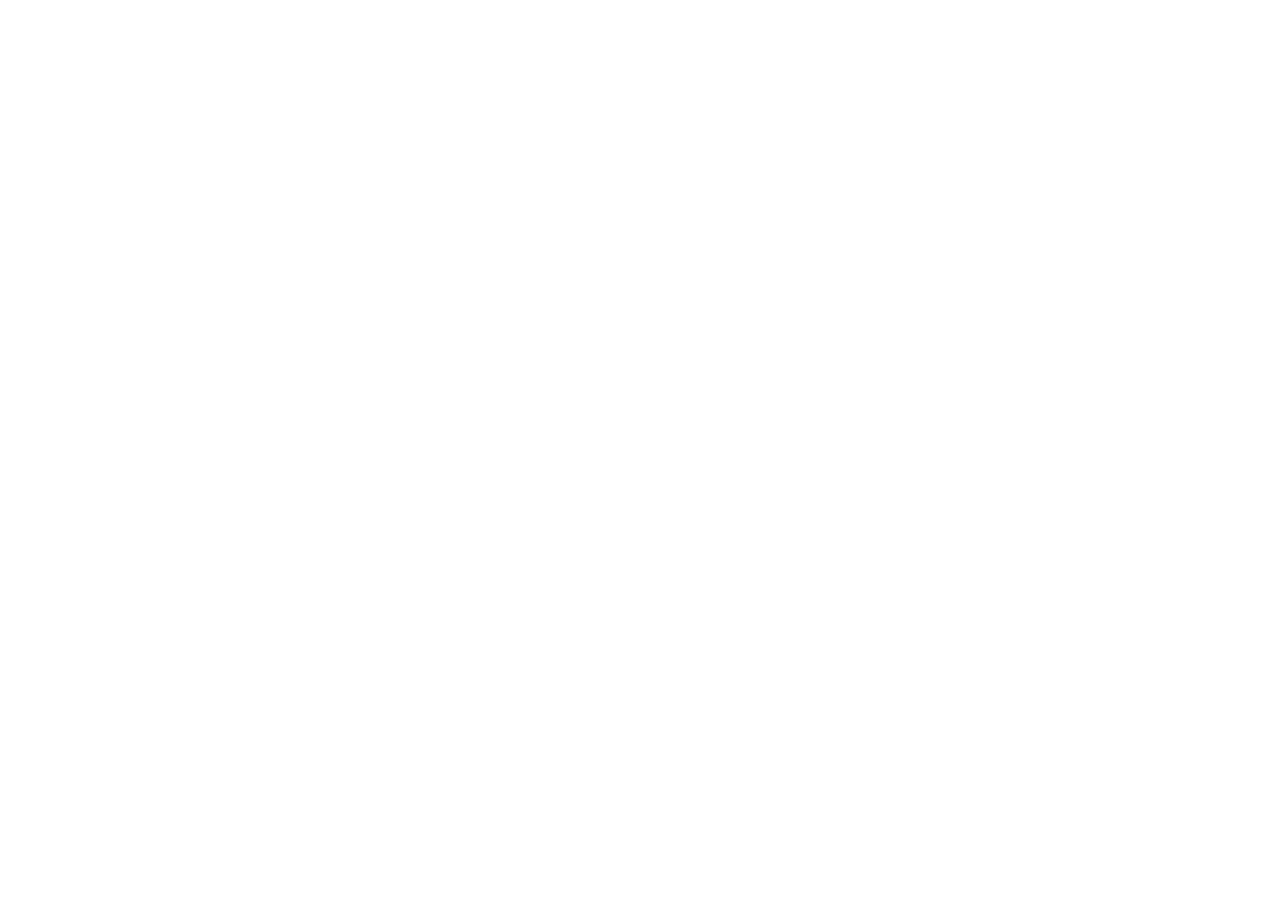
==== Function/index.html @ ad5e8e0a "Add Slides" ====
<!doctype html>
<html>
	<head>
		<meta charset="utf-8">
		<meta name="viewport" content="width=device-width, initial-scale=1.0, maximum-scale=1.0, user-scalable=no">

		<title>CSCamp 2019 - Python Tutorial</title>

		<link rel="stylesheet" href="../../../css/reveal.css">
		<link rel="stylesheet" href="../cscamp.css">

		<!-- Theme used for syntax highlighting of code -->
		<!--
			<link rel="stylesheet" href="/lib/css/zenburn.css">
		-->
		<link rel="stylesheet" href="../atom-one-dark-reasonable.css">

		
		<!-- Printing and PDF exports -->
		<script>
			var link = document.createElement( 'link' );
			link.rel = 'stylesheet';
			link.type = 'text/css';
			link.href = window.location.search.match( /print-pdf/gi ) ? '../../../css/print/pdf.css' : '../../../css/print/paper.css';
			document.getElementsByTagName( 'head' )[0].appendChild( link );
		</script>
	</head>
	<body>
		<div class="reveal">
			<div class="slides">
				<section data-markdown="index.md"
						 data-separator-vertical="^\n---\n$"
						 data-separator="^\n--\n$"
						 data-separator-notes="^\nNOTE:\n"
						 data-charset="utf-8">
					<!--
						Note that Windows uses `\r\n` instead of `\n` as its linefeed character.
						For a regex that supports all operating systems, use `\r?\n` instead of `\n`.
					-->
				</section>
			</div>
		</div>

		<script src="../../../lib/js/head.min.js"></script>
		<script src="../../../js/reveal.js"></script>

		<script>
			// More info about config & dependencies:
			// - https://github.com/hakimel/reveal.js#configuration
			// - https://github.com/hakimel/reveal.js#dependencies
			Reveal.initialize({
				controls: true,
				controlsTutorial: true,
				controlsLayout: 'bottom-right',
				controlsBackArrows: 'faded',
				progress: true,
				slideNumber: true,
				history: true,
				
				markdown: {
					smartypants: true
				},

				math: {
                    mathjax: 'https://cdnjs.cloudflare.com/ajax/libs/mathjax/2.7.0/MathJax.js',
                    mathjax: '../../../plugin/MathJax/MathJax.js',
					config: 'TeX-AMS_HTML-full'
					// See http://docs.mathjax.org/en/latest/config-files.html
				},

				dependencies: [
					{ src: '../../../plugin/markdown/marked.js' },
					{ src: '../../../plugin/markdown/markdown.js' },
					{ src: '../../../plugin/notes/notes.js', async: true },
					{ src: '../../../plugin/highlight/highlight.js', async: true, callback: function() { hljs.initHighlightingOnLoad(); } },
					{ src: '../../../plugin/zoom-js/zoom.js', async: true },
					{ src: '../../../plugin/math/math.js', async: true },
					{ src: '../../../plugin/notes/notes.js', async: true }
				]
			});
		</script>
	</body>
</html>
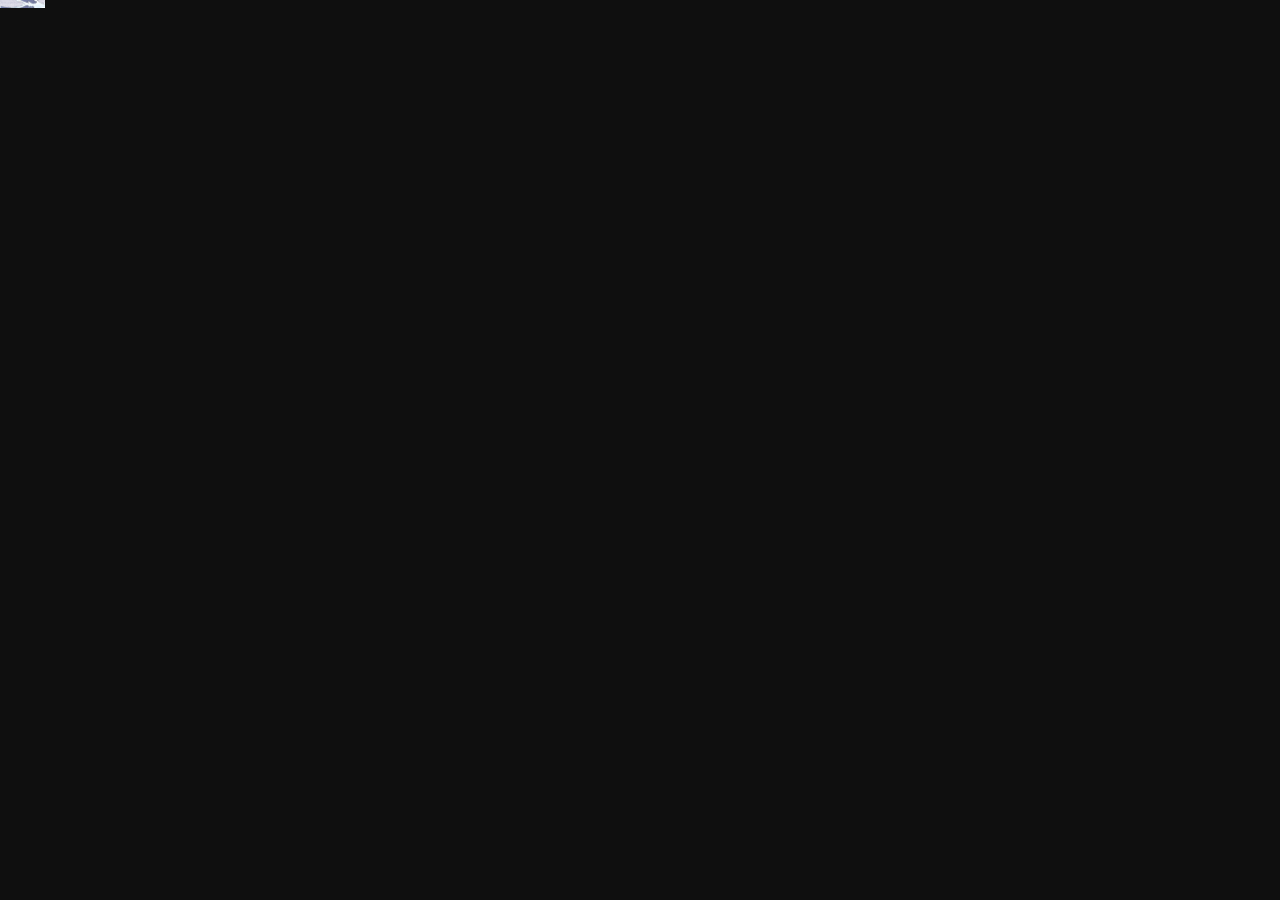
==== commit ab93b83e: "Fix html reference problem" ====
--- a/Function/index.html
+++ b/Function/index.html
@@ -6,7 +6,7 @@
 
 		<title>CSCamp 2019 - Python Tutorial</title>
 
-		<link rel="stylesheet" href="../../../css/reveal.css">
+		<link rel="stylesheet" href="../../css/reveal.css">
 		<link rel="stylesheet" href="../cscamp.css">
 
 		<!-- Theme used for syntax highlighting of code -->
@@ -21,7 +21,7 @@
 			var link = document.createElement( 'link' );
 			link.rel = 'stylesheet';
 			link.type = 'text/css';
-			link.href = window.location.search.match( /print-pdf/gi ) ? '../../../css/print/pdf.css' : '../../../css/print/paper.css';
+			link.href = window.location.search.match( /print-pdf/gi ) ? '../../css/print/pdf.css' : '../../css/print/paper.css';
 			document.getElementsByTagName( 'head' )[0].appendChild( link );
 		</script>
 	</head>
@@ -41,8 +41,8 @@
 			</div>
 		</div>
 
-		<script src="../../../lib/js/head.min.js"></script>
-		<script src="../../../js/reveal.js"></script>
+		<script src="../../lib/js/head.min.js"></script>
+		<script src="../../js/reveal.js"></script>
 
 		<script>
 			// More info about config & dependencies:
@@ -63,19 +63,19 @@
 
 				math: {
                     mathjax: 'https://cdnjs.cloudflare.com/ajax/libs/mathjax/2.7.0/MathJax.js',
-                    mathjax: '../../../plugin/MathJax/MathJax.js',
+                    mathjax: '../../plugin/MathJax/MathJax.js',
 					config: 'TeX-AMS_HTML-full'
 					// See http://docs.mathjax.org/en/latest/config-files.html
 				},
 
 				dependencies: [
-					{ src: '../../../plugin/markdown/marked.js' },
-					{ src: '../../../plugin/markdown/markdown.js' },
-					{ src: '../../../plugin/notes/notes.js', async: true },
-					{ src: '../../../plugin/highlight/highlight.js', async: true, callback: function() { hljs.initHighlightingOnLoad(); } },
-					{ src: '../../../plugin/zoom-js/zoom.js', async: true },
-					{ src: '../../../plugin/math/math.js', async: true },
-					{ src: '../../../plugin/notes/notes.js', async: true }
+					{ src: '../../plugin/markdown/marked.js' },
+					{ src: '../../plugin/markdown/markdown.js' },
+					{ src: '../../plugin/notes/notes.js', async: true },
+					{ src: '../../plugin/highlight/highlight.js', async: true, callback: function() { hljs.initHighlightingOnLoad(); } },
+					{ src: '../../plugin/zoom-js/zoom.js', async: true },
+					{ src: '../../plugin/math/math.js', async: true },
+					{ src: '../../plugin/notes/notes.js', async: true }
 				]
 			});
 		</script>
--- a/cscamp.css
+++ b/cscamp.css
@@ -0,0 +1,376 @@
+/**
+ * Black theme for reveal.js. This is the opposite of the 'white' theme.
+ *
+ * By Hakim El Hattab, http://hakim.se
+ */
+@import url(../../lib/font/source-sans-pro/source-sans-pro.css);
+
+@import url('https://fonts.googleapis.com/css?family=Eczar');
+@import url('https://fonts.googleapis.com/css?family=Noto+Sans+TC');
+@import url('https://fonts.googleapis.com/css?family=Quicksand');
+@import url('https://fonts.googleapis.com/css?family=Inconsolata');
+@import url('https://fonts.googleapis.com/css?family=Alegreya');
+@import url('https://fonts.googleapis.com/css?family=Merienda');
+
+:root {
+  --theme-color: #67b3ff;
+  --primary-color: #67c0ff;
+  --secondary-color: #ffa667;
+  --text-color: #dfdfdf;
+  --comment-color: #bfbfbf;
+  --selection-fg-color: #f0f0f0;
+  --selection-bg-color: #81c0ff;
+  --title-color: ;
+  --mark-color: #87face;
+  --text-font-size: 1.1em;
+  --comment-font-size: 0.9em;
+}
+
+section.has-light-background, section.has-light-background h1, section.has-light-background h2, section.has-light-background h3, section.has-light-background h4, section.has-light-background h5, section.has-light-background h6 {
+  color: #0f0f0f; }
+
+/*********************************************
+ * GLOBAL STYLES
+ *********************************************/
+body {
+  background: #0f0f0f;
+  background-color: #0f0f0f;
+
+  background-image: url(logo.png);
+  background-size: 3.5%;
+  background-repeat: no-repeat;
+  background-position: 0% 100%;
+}
+
+.reveal {
+  font-family: 'Quicksand', 'Helvetica', sans-serif;
+  font-size: 32px;
+  font-weight: normal;
+  color: var(--text-color); }
+
+::selection {
+  /*color: var(--selection-fg-color);*/
+  background: var(--selection-bg-color);
+  text-shadow: none; }
+
+::-moz-selection {
+  /*color: var(--selection-fg-color);*/
+  background: var(--selection-bg-color);
+  text-shadow: none; }
+
+.reveal .slides section,
+.reveal .slides section > section {
+  line-height: 1.1em;
+  font-weight: inherit; }
+
+/*********************************************
+ * HEADERS
+ *********************************************/
+.reveal h1,
+.reveal h2,
+.reveal h3,
+.reveal h4,
+.reveal h5,
+.reveal h6 {
+  margin: 0 0 15px 0;
+  color: var(--text-color);
+  font-family: 'Eczar', Helvetica, sans-serif;
+  font-weight: 600;
+  font-style: normal;
+  line-height: 1.2em;
+  letter-spacing: normal;
+  text-shadow: none;
+  word-wrap: break-word; }
+
+/* Title */
+.reveal h1 {
+  font-family: "Alegreya";
+  font-size: 3.6em;
+  color: #e3e3e3;
+  margin-bottom: 30px; }
+
+/* Section */
+.reveal h2 {
+  font-size: 3.2em; }
+
+/* Subsection */
+.reveal h3 {
+  font-size: 2.8em; }
+
+/* Frame Title */
+.reveal h4 {
+  font-size: 1.8em;
+  border-bottom: solid 1px;
+  /*margin-left: 20px;*/
+  text-align: left; }
+
+.reveal h5 {
+  font-size: 1.2em; }
+
+/* Signature */
+.reveal h6 {
+  font-size: 1.2em;
+  font-family: "Merienda";
+  font-style: italic;
+  color: #e3e3e3;
+  margin-top: 30px; }
+
+.reveal h1 {
+  text-shadow: none; }
+
+/*********************************************
+ * OTHER
+ *********************************************/
+.reveal p {
+  font-size: var(--text-font-size);
+  /*margin: 0.5em;*/
+  margin-left: 10px;
+  line-height: 1.25em;
+  text-align: left; }
+
+/* Ensure certain elements are never larger than the slide itself */
+.reveal img,
+.reveal video,
+.reveal iframe {
+  max-width: 95%;
+  max-height: 95%; }
+
+.reveal strong,
+.reveal b {
+  font-weight: bold; }
+
+.reveal em {
+  font-style: italic; }
+
+.reveal ol,
+.reveal dl,
+.reveal ul {
+  /*display: inline-block;*/
+  margin-left: 10px;
+  text-align: left;
+  line-height: 1.25em;
+  margin: 0.4em 0 0 2em; }
+
+.reveal ol {
+  list-style-type: decimal; }
+
+.reveal ul {
+  list-style-type: disc; }
+
+.reveal ul ul {
+  list-style-type: square; }
+
+.reveal ul ul ul {
+  list-style-type: circle; }
+
+.reveal ul ul,
+.reveal ul ol,
+.reveal ol ol,
+.reveal ol ul {
+  display: block;
+  margin-left: 40px; }
+
+.reveal dt {
+  font-weight: bold; }
+
+.reveal dd {
+  margin-left: 40px; }
+
+.reveal blockquote {
+  font-size: 70%;
+  text-align: left;
+  display: block;
+  position: relative;
+  width: 100%;
+  margin: 0px;
+  padding: 5px 5px 5px 5px;
+  margin: 10px 5px 10px 5px;
+  font-style: italic;
+  background: rgba(127, 127, 127, 0.05);
+  box-shadow: 0px 0px 2px rgba(0, 0, 0, 0.2); }
+
+.reveal blockquote p:first-child,
+.reveal blockquote p:last-child {
+  display: inline-block; }
+
+.reveal q {
+  font-style: italic; }
+
+.reveal pre {
+  display: block;
+  position: relative;
+  width: 90%;
+  margin: 10px auto;
+  text-align: left;
+  font-size: 0.8em;
+  font-family: 'Inconsolata', monospace;
+  line-height: 1.2em;
+  word-wrap: break-word;
+  box-shadow: 0px 0px 6px rgba(0, 0, 0, 0.3); }
+
+.reveal code {
+  font-family: 'Inconsolata', monospace;
+  color: #a6b6c2;
+  font-size: 110%;
+  text-transform: none; }
+
+.reveal pre code {
+  color: var(--text-color);
+  display: block;
+  padding: 5px;
+  overflow: auto;
+  max-height: 400px;
+  font-size: 100%;
+  word-wrap: normal; }
+
+.reveal table {
+  margin: auto;
+  border-collapse: collapse;
+  border-spacing: 0; }
+
+.reveal table th {
+  font-weight: bold; }
+
+.reveal table th,
+.reveal table td {
+  text-align: left;
+  padding: 0.3em 1.0em 0.3em 1.0em;
+  border-bottom: 1px solid; }
+
+.reveal table td {
+  font-size: 80%;
+}
+
+.reveal table th[align="center"],
+.reveal table td[align="center"] {
+  text-align: center; }
+
+.reveal table th[align="right"],
+.reveal table td[align="right"] {
+  text-align: right; }
+
+.reveal table tbody tr:last-child th,
+.reveal table tbody tr:last-child td {
+  border-bottom: none; }
+
+.reveal sup {
+  vertical-align: super;
+  font-size: smaller; }
+
+.reveal sub {
+  vertical-align: sub;
+  font-size: smaller; }
+
+.reveal small {
+  display: inline-block;
+  font-size: 0.6em;
+  line-height: 1.2em;
+  vertical-align: top; }
+
+.reveal small * {
+  vertical-align: top; }
+
+/*********************************************
+ * LINKS
+ *********************************************/
+.reveal a {
+  color: var(--primary-color);
+  font-family: "Georgia";
+  font-style: italic;
+  text-decoration: none;
+  -webkit-transition: color .15s ease;
+  -moz-transition: color .15s ease;
+  transition: color .15s ease; }
+
+.reveal a:hover {
+  color: var(--secondary-color);
+  text-shadow: none;
+  border: none; }
+
+.reveal .roll span:after {
+  color: #fff;
+  background: #068de9; }
+
+/*********************************************
+ * IMAGES
+ *********************************************/
+.reveal section img {
+  /* margin: 15px 0px; */
+  display: block;
+  margin-left: auto;
+  margin-right: auto;;
+  width: 100%;
+  /*margin: 0px;*/
+  background: rgba(255, 255, 255, 0.12);
+  border: 2px solid #aaa;
+  box-shadow: 0 0 10px rgba(0, 0, 0, 0.15); }
+
+.reveal section img.plain {
+  border: 0;
+  box-shadow: none; }
+
+.reveal a img {
+  -webkit-transition: all .15s linear;
+  -moz-transition: all .15s linear;
+  transition: all .15s linear; }
+
+.reveal a:hover img {
+  background: rgba(255, 255, 255, 0.2);
+  border-color: var(--theme-color);
+  box-shadow: 0 0 20px rgba(0, 0, 0, 0.55); }
+
+/*********************************************
+ * NAVIGATION CONTROLS
+ *********************************************/
+.reveal .controls {
+  color: var(--theme-color); }
+
+/*********************************************
+ * PROGRESS BAR
+ *********************************************/
+.reveal .progress {
+  background: rgba(0, 0, 0, 0.2);
+  color: var(--theme-color); }
+
+.reveal .progress span {
+  -webkit-transition: width 800ms cubic-bezier(0.26, 0.86, 0.44, 0.985);
+  -moz-transition: width 800ms cubic-bezier(0.26, 0.86, 0.44, 0.985);
+  transition: width 800ms cubic-bezier(0.26, 0.86, 0.44, 0.985); }
+
+/*********************************************
+ * PRINT BACKGROUND
+ *********************************************/
+@media print {
+  .backgrounds {
+    background-color: #222; } }
+
+/*********************************************
+ * MATH Mode
+ *********************************************/
+.MathJax_Display {
+  font-size: 60%;
+}
+
+/*********************************************
+ * Self Defined
+ *********************************************/
+
+.Mark {
+  color: var(--mark-color);
+  font-weight: bold;
+}
+
+.Highlight {
+  background-color: #d06f89;
+}
+
+.Comment {
+  color: var(--comment-color);
+  font-style: italic;
+  font-size: var(--comment-font-size);
+}
+
+.frame {
+  height: 95%
+}
+
--- a/atom-one-dark-reasonable.css
+++ b/atom-one-dark-reasonable.css
@@ -0,0 +1,77 @@
+/*
+
+Atom One Dark With support for ReasonML by Gidi Morris, based off work by Daniel Gamage
+
+Original One Dark Syntax theme from https://github.com/atom/one-dark-syntax
+
+*/
+.hljs {
+  display: block;
+  overflow-x: auto;
+  padding: 0.5em;
+  line-height: 1.3em;
+  color: #abb2bf;
+  background: #24292e;
+  border-radius: 5px;
+}
+.hljs-keyword, .hljs-operator {
+  color: #F92672;
+}
+.hljs-pattern-match {
+  color: #F92672;
+}
+.hljs-pattern-match .hljs-constructor {
+  color: #61aeee;
+}
+.hljs-function {
+  color: #61aeee;
+}
+.hljs-function .hljs-params {
+  color: #abb2bf;
+}
+.hljs-function .hljs-params .hljs-typing {
+  color: #FD971F;
+}
+.hljs-module-access .hljs-module {
+  color: #7e57c2;
+}
+.hljs-constructor {
+  color: #e2b93d;
+}
+.hljs-constructor .hljs-string {
+  color: #9CCC65;
+}
+.hljs-comment, .hljs-quote {
+  color: #b18eb1;
+  font-style: italic;
+}
+.hljs-doctag, .hljs-formula {
+  color: #c678dd;
+}
+.hljs-section, .hljs-name, .hljs-selector-tag, .hljs-deletion, .hljs-subst {
+  color: #e06c75;
+}
+.hljs-literal {
+  color: #56b6c2;
+}
+.hljs-string, .hljs-regexp, .hljs-addition, .hljs-attribute, .hljs-meta-string {
+  color: #98c379;
+}
+.hljs-built_in, .hljs-class .hljs-title {
+  color: #e6c07b;
+}
+.hljs-attr, .hljs-variable, .hljs-template-variable, .hljs-type, .hljs-selector-class, .hljs-selector-attr, .hljs-selector-pseudo, .hljs-number {
+  color: #d19a66;
+}
+.hljs-symbol, .hljs-bullet, .hljs-link, .hljs-meta, .hljs-selector-id, .hljs-title {
+  color: #61aeee;
+}
+.hljs-emphasis {
+  font-style: italic;
+}
+.hljs-strong {
+  font-weight: bold;
+}
+.hljs-link {
+  text-decoration: underline;
+}
